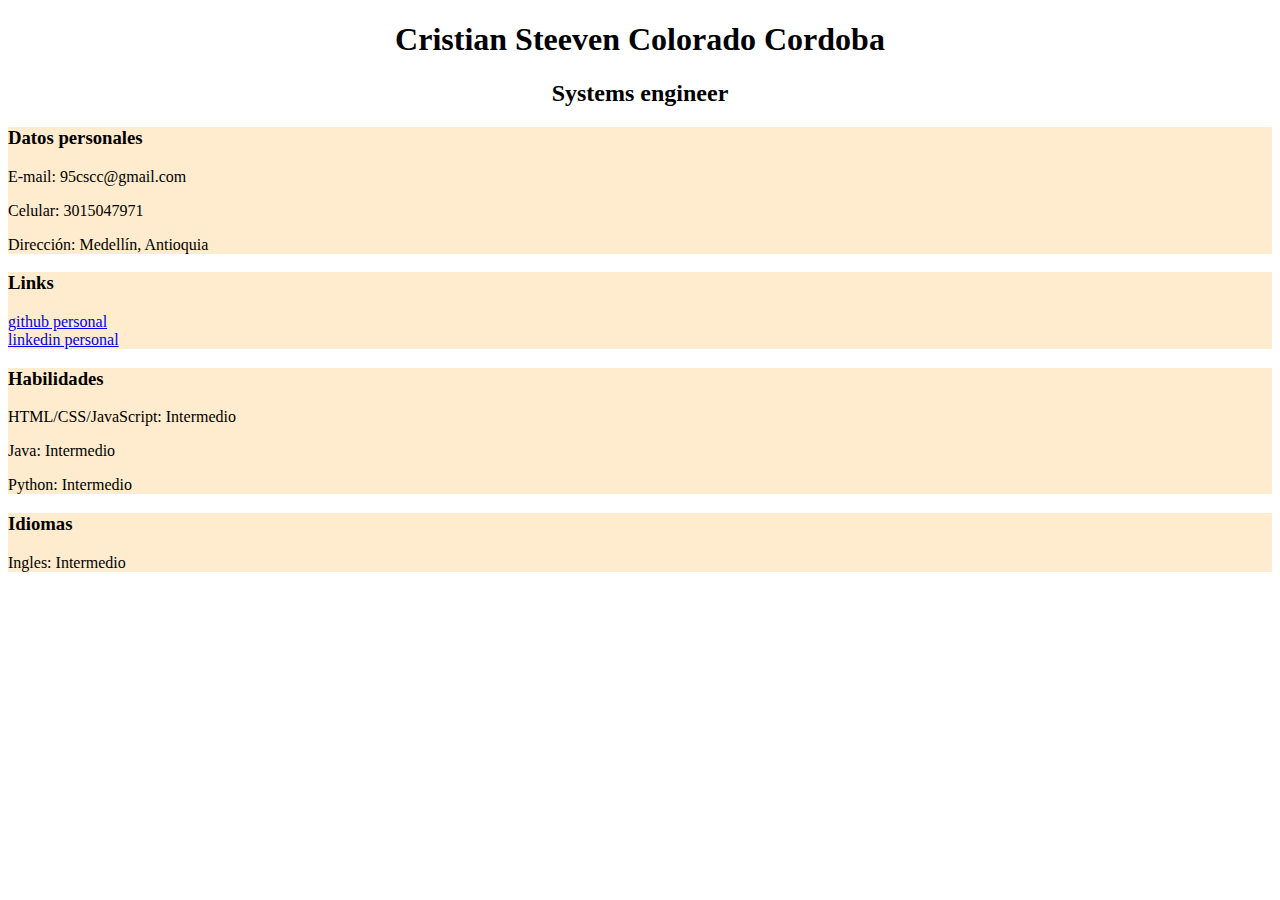
==== Practice 1/index.html @ e56f6f88 "Add files via upload" ====
<!DOCTYPE html>
<html lang="en">
<head>
    <meta charset="UTF-8">
    <meta http-equiv="X-UA-Compatible" content="IE=edge">
    <meta name="viewport" content="width=device-width, initial-scale=1.0">
    <title>CV</title>
    <link rel="stylesheet" href="style.css">
</head>

<body>

    <div>
        <h1>Cristian Steeven Colorado Cordoba</h1>
        <h2>Systems engineer</h2>
    </div>

    <div id="personal_data">
        <h3>Datos personales</h3>
        <p>E-mail: <E-mail>95cscc@gmail.com</E-mail></p>
        <p>Celular: 3015047971 <br></p>
        <p>Dirección: Medellín, Antioquia</p>
    </div>

    <div id="link">
        <h3>Links</h3>
        <a href="https://github.com/ccolorac" target="_blank">github personal</a><br>
        <a href="https://www.linkedin.com/in/cscc95" target="_blank">linkedin personal</a>
    </div>

    <div id="skills">
        <h3>Habilidades</h3>
        <p>HTML/CSS/JavaScript: Intermedio</p>
        <p>Java: Intermedio</p>
        <p>Python: Intermedio</p>
    </div>

    <div id="idiom">
        <h3>Idiomas</h3>
        <p>Ingles: Intermedio</p>
    </div>



   
    
</body>
</html>
---- Practice 1/style.css ----
h1,h2{
    text-align:center;
}

#personal_data{
    background-color: blanchedalmond;
    text-align: left;
}

#link{
    background-color: blanchedalmond;
    text-align: left;
}

#skills{
    background-color: blanchedalmond;
    text-align: left;
}

#idiom{
    background-color: blanchedalmond;
    text-align: left;
}

a:hover{
    color:blue;
}

E-mail:hover{
    color: blue;
}
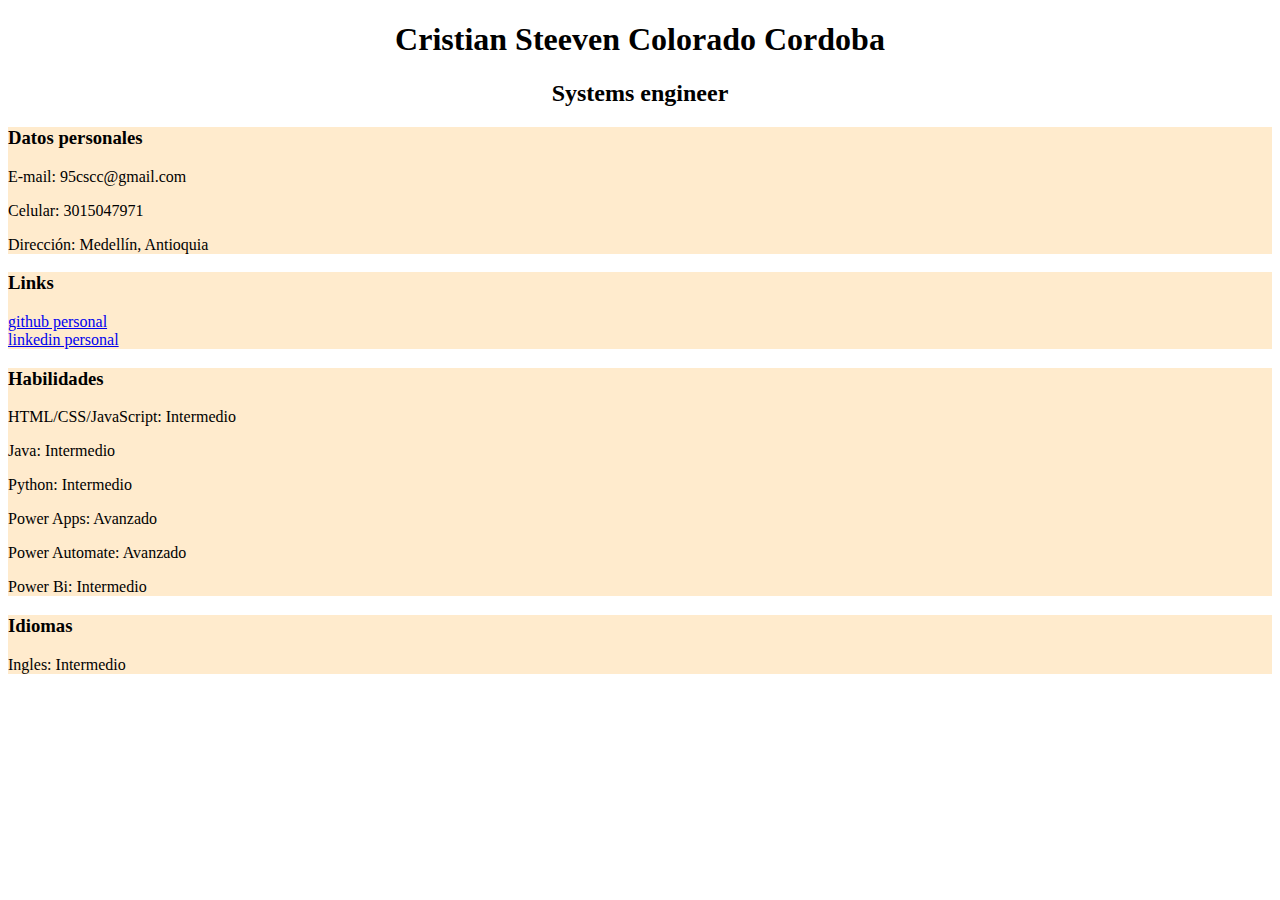
==== commit f46e1fa4: "Se realiza corrección en las rutas" ====
--- a/Practice 1/index.html
+++ b/Practice 1/index.html
@@ -24,7 +24,7 @@
 
     <div id="link">
         <h3>Links</h3>
-        <a href="https://github.com/ccolorac" target="_blank">github personal</a><br>
+        <a href="https://github.com/cscc5" target="_blank">github personal</a><br>
         <a href="https://www.linkedin.com/in/cscc95" target="_blank">linkedin personal</a>
     </div>
 
@@ -33,6 +33,9 @@
         <p>HTML/CSS/JavaScript: Intermedio</p>
         <p>Java: Intermedio</p>
         <p>Python: Intermedio</p>
+        <p>Power Apps: Avanzado</p>
+        <p>Power Automate: Avanzado</p>
+        <p>Power Bi: Intermedio</p>
     </div>
 
     <div id="idiom">
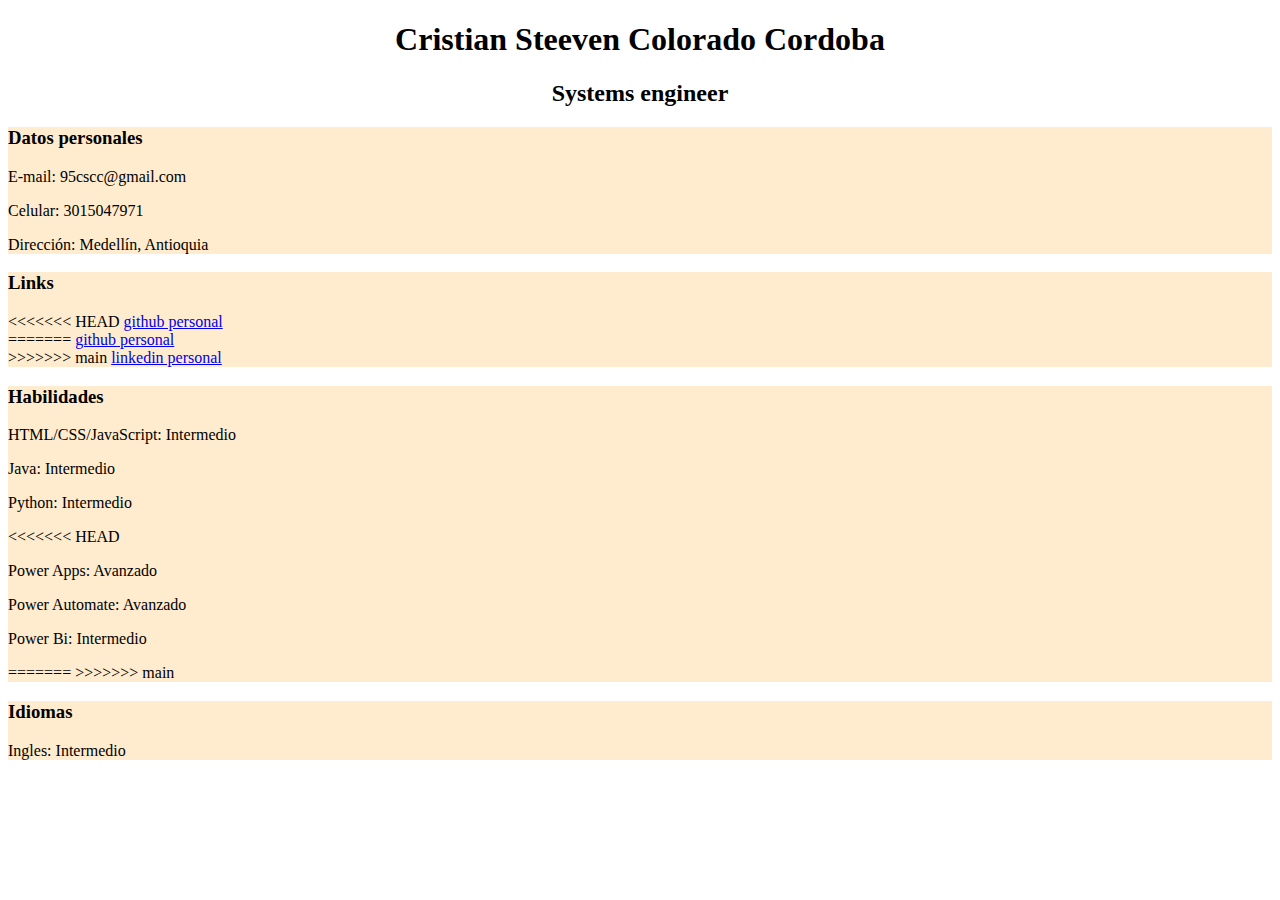
==== commit 69d97bc8: "Se solucionan conflictos de la fusión" ====
--- a/Practice 1/index.html
+++ b/Practice 1/index.html
@@ -24,7 +24,11 @@
 
     <div id="link">
         <h3>Links</h3>
+<<<<<<< HEAD
         <a href="https://github.com/cscc5" target="_blank">github personal</a><br>
+=======
+        <a href="https://github.com/ccolorac" target="_blank">github personal</a><br>
+>>>>>>> main
         <a href="https://www.linkedin.com/in/cscc95" target="_blank">linkedin personal</a>
     </div>
 
@@ -33,9 +37,12 @@
         <p>HTML/CSS/JavaScript: Intermedio</p>
         <p>Java: Intermedio</p>
         <p>Python: Intermedio</p>
+<<<<<<< HEAD
         <p>Power Apps: Avanzado</p>
         <p>Power Automate: Avanzado</p>
         <p>Power Bi: Intermedio</p>
+=======
+>>>>>>> main
     </div>
 
     <div id="idiom">
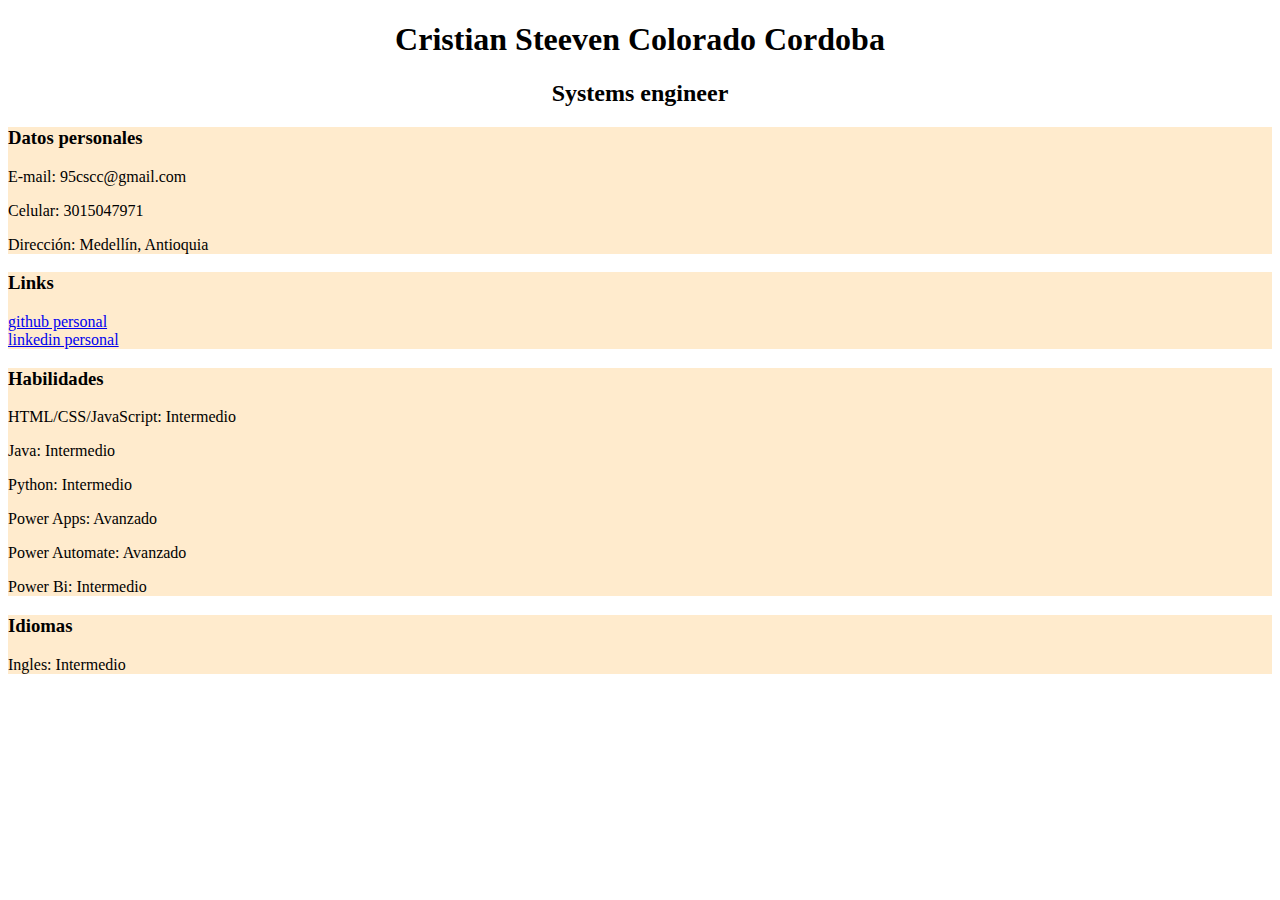
==== commit 28bde3d7: "validacion de errores" ====
--- a/Practice 1/index.html
+++ b/Practice 1/index.html
@@ -24,11 +24,7 @@
 
     <div id="link">
         <h3>Links</h3>
-<<<<<<< HEAD
         <a href="https://github.com/cscc5" target="_blank">github personal</a><br>
-=======
-        <a href="https://github.com/ccolorac" target="_blank">github personal</a><br>
->>>>>>> main
         <a href="https://www.linkedin.com/in/cscc95" target="_blank">linkedin personal</a>
     </div>
 
@@ -37,12 +33,9 @@
         <p>HTML/CSS/JavaScript: Intermedio</p>
         <p>Java: Intermedio</p>
         <p>Python: Intermedio</p>
-<<<<<<< HEAD
         <p>Power Apps: Avanzado</p>
         <p>Power Automate: Avanzado</p>
         <p>Power Bi: Intermedio</p>
-=======
->>>>>>> main
     </div>
 
     <div id="idiom">
